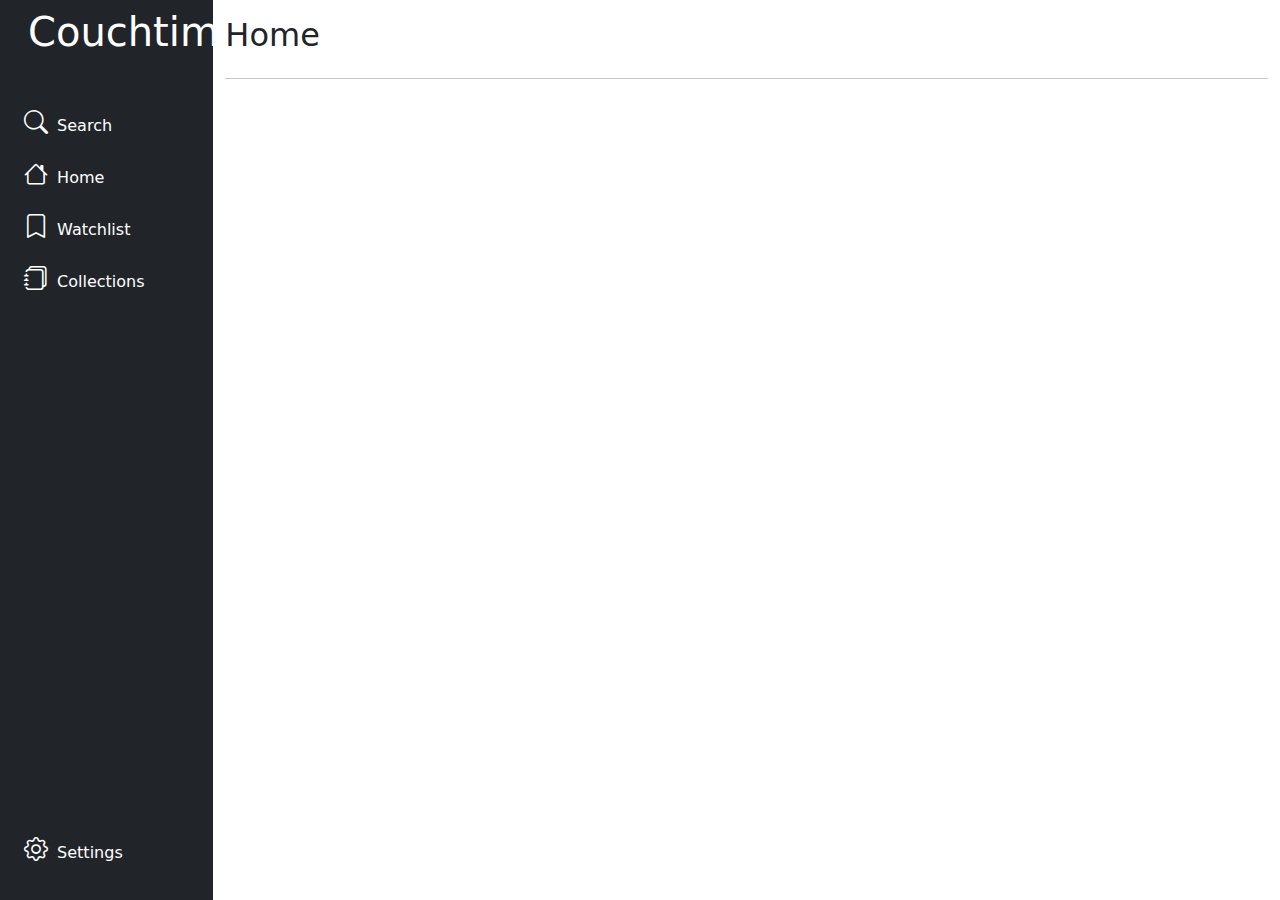
==== index.html @ 89f10bcb "Catching up branch" ====
<!DOCTYPE html>
<html lang="en">
    <head>
        <title>Couchtime</title>
        <meta charset="UTF-8" />
        <meta http-equiv="X-UA-Compatible" content="IE=edge" />
        <meta name="viewport" content="width=device-width, initial-scale=1" />
        <link rel="icon" type="image/png" href="./assets/favicon.png">
        <link rel="stylesheet" type="text/css" href="./css/bootstrap.min.css" />
        <link rel="stylesheet" href="./css/bootstrap-icons.min.css">
        <link rel="stylesheet" type="text/css" href="./css/styles.css" />
        <script defer src="./js/bootstrap.bundle.min.js"></script>
        <script defer src="./js/index.js"></script>
    </head>
    <body>
        <div class="container-fluid">
            <div class="row flex-nowrap">
                <div class="col-auto col-md-3 col-xl-2 px-sm-2 px-0 bg-dark">
                    <div class="d-flex flex-column align-items-center align-items-sm-start px-3 pt-2 text-white min-vh-100">
                        <!-- TODO: Want to put the app name to the right of the logo with same behavior as icons below -->
                        <!-- TODO: Make logo responsive to theme -->
                        <!-- <img src="./assets/couch-logo.svg" id="couch-logo-svg" >  -->
                        <h1><span class="ms-1 d-none d-sm-inline">Couchtime</span></h1>
                        <hr>
                        <ul class="nav flex-column mb-sm-auto mb-0 align-items-center align-items-sm-start" id="menu">
                            <li class="nav-item">
                                <a href="#Search" class="nav-link align-middle px-0 text-white">
                                    <i class="fs-4 bi-search"></i> <span class="ms-1 d-none d-sm-inline">Search</span>
                                </a>
                            </li>
                            <li class="nav-item">
                                <a href="#Home" class="nav-link align-middle px-0 text-white">
                                    <i class="fs-4 bi-house"></i> <span class="ms-1 d-none d-sm-inline">Home</span>
                                </a>
                            </li>
                            <li class="nav-item">
                                <a href="#Watchlist" class="nav-link px-0 align-middle text-white">
                                    <i class="fs-4 bi-bookmark"></i> <span class="ms-1 d-none d-sm-inline">Watchlist</span>
                                </a>
                            </li>
                            <li class="nav-item">
                                <a href="#Collections" class="nav-link px-0 align-middle text-white">
                                    <i class="fs-4 bi-journals"></i> <span class="ms-1 d-none d-sm-inline">Collections</span>
                                </a>
                            </li>
                        </ul>
                        <hr>
                        <div class="pb-4">
                            <!-- FIXME: 'Settings' creeps up sidebar on small screens, should anchor to the bottom -->
                            <ul class="nav nav-pills flex-column mb-sm-auto mb-0 align-items-center align-items-sm-start position-sticky bottom-10" id="settings-menu">
                                <li class="nav-item">
                                    <a href="#Settings" class="nav-link align-middle px-0 text-white">
                                        <i class="fs-4 bi-gear"></i> <span class="ms-1 d-none d-sm-inline">Settings</span>
                                    </a>
                                </li>
                            </ul>
                        </div>
                    </div>
                </div>
                <main id="main-content" class="col py-3">
                    <section id="Search-Section" class="content-section d-none">
                        <div class="row">
                            <div class="col">
                                <h2>Search</h2>
                            </div>
                        </div>
                        <hr>
                    </section>
                    <section id="Home-Section" class="content-section d-none">
                        <div class="row">
                            <div class="col">
                                <h2>Home</h2>
                            </div>
                        </div>
                        <hr>
                    </section>
                    <section id="Watchlist-Section" class="content-section d-none">
                        <div class="row">
                            <div class="col">
                                <h2>Watchlist</h2>
                            </div>
                        </div>
                        <hr>
                    </section>
                    <section id="Collections-Section" class="content-section d-none">
                        <div class="row">
                            <div class="col">
                                <h2>Collections</h2>
                            </div>
                        </div>
                        <hr>
                        <div class="row row-cols-1 row-cols-sm-2 row-cols-md-3 g-3">
                            <div class="col">
                                <!-- TODO: Set max-width per card, image is driving it VERY wide. -->
                                <div class="card shadow-sm">
                                    <!-- TODO: Replace with <img src=collection.show[0].image.medium > -->
                                    <img src="https://static.tvmaze.com/uploads/images/medium_portrait/0/2400.jpg" class="card-img-top" alt="...">
                                    <div class="card-body">
                                        <div class="card-header">
                                            <h5>Sci-Fi</h5>
                                        </div>
                                        <ul class="list-group list-group-flush">
                                            <li class="list-group-item">Star Trek: The Next Generation</li><!-- TODO: Prevent wrap, show ellipse instead -->
                                            <li class="list-group-item">Battlestar Galactica</li>
                                            <li class="list-group-item">The Orville</li>
                                            <li class="list-group-item">View All</li>
                                        </ul>
                                        <div class="d-flex justify-content-between align-items-center">
                                            <div class="btn-group">
                                                <button type="button" class="btn btn-sm btn-secondary"><i class="bi-eye"> </i></button>
                                                <button type="button" class="btn btn-sm btn-danger"><i class="bi-journal-x"> </i></button>
                                            </div>
                                        <small class="text-muted">collection.length</small>
                                        </div>
                                    </div>
                                </div>
                            </div>
                            
                            <div class="col">
                              <div class="card shadow-sm">
                                <svg class="bd-placeholder-img card-img-top" width="100%" height="225" xmlns="http://www.w3.org/2000/svg" role="img" aria-label="Placeholder: Thumbnail" preserveAspectRatio="xMidYMid slice" focusable="false"><title>Placeholder</title><rect width="100%" height="100%" fill="#55595c"></rect><text x="50%" y="50%" fill="#eceeef" dy=".3em">Thumbnail</text></svg>
                                <div class="card-body">
                                  <p class="card-text">This is a wider card with supporting text below as a natural lead-in to additional content. This content is a little bit longer.</p>
                                  <div class="d-flex justify-content-between align-items-center">
                                    <div class="btn-group">
                                      <button type="button" class="btn btn-sm btn-outline-secondary">View</button>
                                      <button type="button" class="btn btn-sm btn-outline-secondary">Edit</button>
                                    </div>
                                    <small class="text-muted">9 mins</small>
                                  </div>
                                </div>
                              </div>
                            </div>
                            
                            <div class="col">
                              <div class="card shadow-sm">
                                <svg class="bd-placeholder-img card-img-top" width="100%" height="225" xmlns="http://www.w3.org/2000/svg" role="img" aria-label="Placeholder: Thumbnail" preserveAspectRatio="xMidYMid slice" focusable="false"><title>Placeholder</title><rect width="100%" height="100%" fill="#55595c"></rect><text x="50%" y="50%" fill="#eceeef" dy=".3em">Thumbnail</text></svg>
                                <div class="card-body">
                                  <p class="card-text">This is a wider card with supporting text below as a natural lead-in to additional content. This content is a little bit longer.</p>
                                  <div class="d-flex justify-content-between align-items-center">
                                    <div class="btn-group">
                                      <button type="button" class="btn btn-sm btn-outline-secondary">View</button>
                                      <button type="button" class="btn btn-sm btn-outline-secondary">Edit</button>
                                    </div>
                                    <small class="text-muted">9 mins</small>
                                  </div>
                                </div>
                              </div>
                            </div>
                    
                            <div class="col">
                              <div class="card shadow-sm">
                                <svg class="bd-placeholder-img card-img-top" width="100%" height="225" xmlns="http://www.w3.org/2000/svg" role="img" aria-label="Placeholder: Thumbnail" preserveAspectRatio="xMidYMid slice" focusable="false"><title>Placeholder</title><rect width="100%" height="100%" fill="#55595c"></rect><text x="50%" y="50%" fill="#eceeef" dy=".3em">Thumbnail</text></svg>
                                <div class="card-body">
                                  <p class="card-text">This is a wider card with supporting text below as a natural lead-in to additional content. This content is a little bit longer.</p>
                                  <div class="d-flex justify-content-between align-items-center">
                                    <div class="btn-group">
                                      <button type="button" class="btn btn-sm btn-outline-secondary">View</button>
                                      <button type="button" class="btn btn-sm btn-outline-secondary">Edit</button>
                                    </div>
                                    <small class="text-muted">9 mins</small>
                                  </div>
                                </div>
                              </div>
                            </div>
                            
                            <div class="col">
                              <div class="card shadow-sm">
                                <svg class="bd-placeholder-img card-img-top" width="100%" height="225" xmlns="http://www.w3.org/2000/svg" role="img" aria-label="Placeholder: Thumbnail" preserveAspectRatio="xMidYMid slice" focusable="false"><title>Placeholder</title><rect width="100%" height="100%" fill="#55595c"></rect><text x="50%" y="50%" fill="#eceeef" dy=".3em">Thumbnail</text></svg>
                                <div class="card-body">
                                  <p class="card-text">This is a wider card with supporting text below as a natural lead-in to additional content. This content is a little bit longer.</p>
                                  <div class="d-flex justify-content-between align-items-center">
                                    <div class="btn-group">
                                      <button type="button" class="btn btn-sm btn-outline-secondary">View</button>
                                      <button type="button" class="btn btn-sm btn-outline-secondary">Edit</button>
                                    </div>
                                    <small class="text-muted">9 mins</small>
                                  </div>
                                </div>
                              </div>
                            </div>
                          </div>
                    </section>
                    <section id="Settings-Section" class="content-section d-none">
                        <div class="row">
                            <div class="col pl-2">
                                <h2>Settings</h2>
                            </div>
                        </div>
                        <hr>
                        <form class="form" id="settings-form">
                            <div class="row">
                                <div class="col-sm">
                                    <h4>Theme</h4>
                                    <div class="form-check">
                                        <input type="radio" class="form-check-input" id="theme-radio-1" name="couch-theme-radio" value="automatic" checked>
                                        <label class="form-check-label" for="theme-radio-1">Automatic (default)</label>
                                    </div>
                                    <div class="form-check">
                                        <input type="radio" class="form-check-input" id="theme-radio-2" name="couch-theme-radio" value="light">
                                        <label class="form-check-label" for="theme-radio-2">Light</label>
                                    </div>
                                    <div class="form-check">
                                        <input type="radio" class="form-check-input" id="theme-radio-3" name="couch-theme-radio" value="dark">
                                        <label class="form-check-label" for="theme-radio-3">Dark</label>
                                    </div>
                                </div>
                                <div class="col-sm">
                                    <h4>Default Landing Page</h4>
                                    <div class="form-check">
                                        <input type="radio" class="form-check-input" id="landing-radio-1" name="landing-page-radio" value="Search">
                                        <label class="form-check-label" for="landing-radio-1">Search</label>
                                    </div>
                                    <div class="form-check">
                                        <input type="radio" class="form-check-input" id="landing-radio-2" name="landing-page-radio" value="Home" checked>
                                        <label class="form-check-label" for="landing-radio-2">Home (default)</label>
                                    </div>
                                    <div class="form-check">
                                        <input type="radio" class="form-check-input" id="landing-radio-3" name="landing-page-radio" value="Watchlist">
                                        <label class="form-check-label" for="landing-radio-3">Watchlist</label>
                                    </div>
                                    <div class="form-check">
                                        <input type="radio" class="form-check-input" id="landing-radio-4" name="landing-page-radio" value="Collections">
                                        <label class="form-check-label" for="landing-radio-4">Collections</label>
                                    </div>
                                </div>
                            </div>
                            <div class="row pt-4">
                                <div class="col-sm-3">
                                    <button type="submit" class="btn btn-primary">Save</button>
                                </div>
                            </div>
                        </form>
                    </section>
                </main>
            </div>
        </div>
    </body>
</html>
---- css/styles.css ----
/* Styles for Phase-1 Project */
#couch-logo-svg {
    width: 32px;
}

.hr-light {
    color: #1a1e21;
}
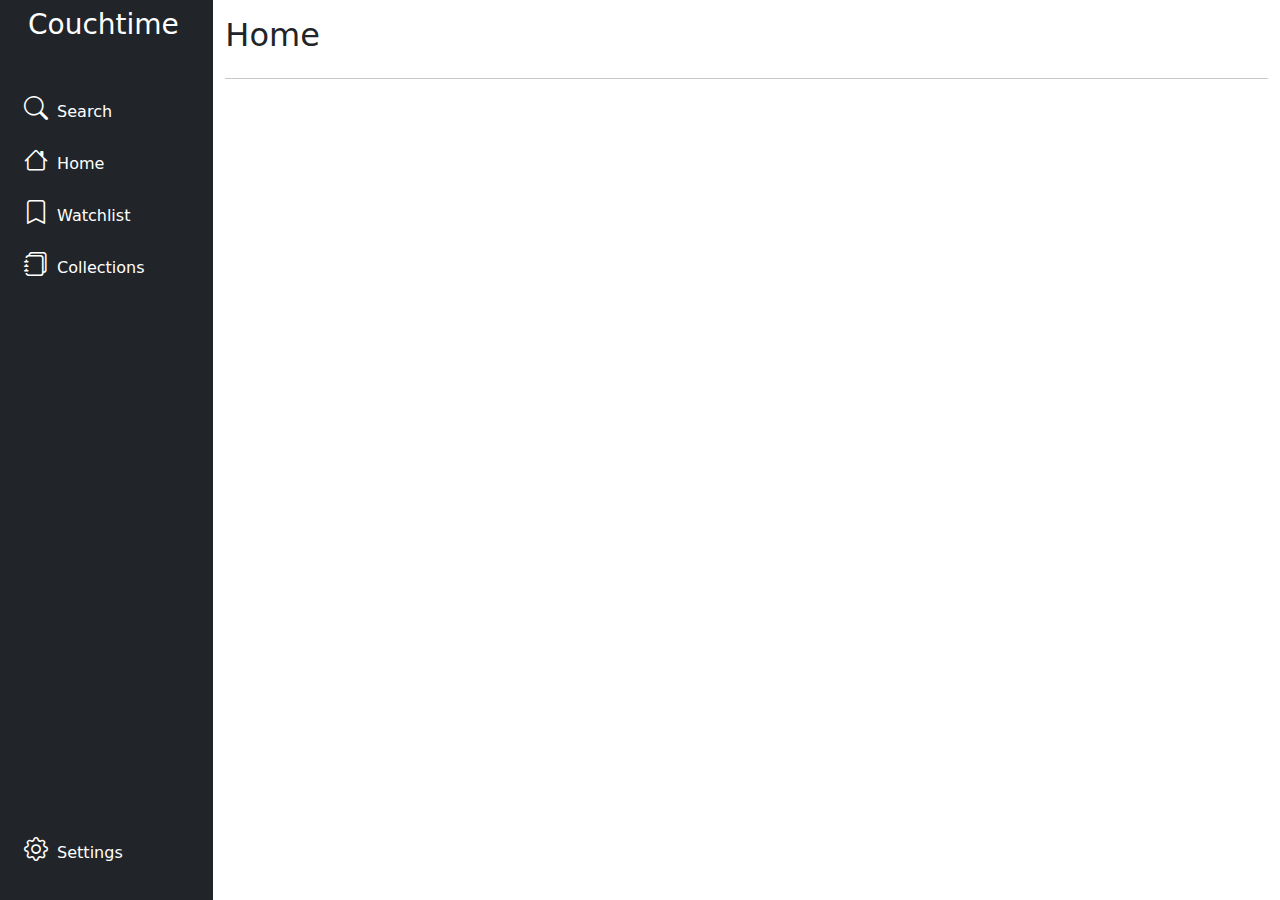
==== commit 49df97c4: "On-site work from 03.JAN.2023" ====
--- a/index.html
+++ b/index.html
@@ -20,7 +20,7 @@
                         <!-- TODO: Want to put the app name to the right of the logo with same behavior as icons below -->
                         <!-- TODO: Make logo responsive to theme -->
                         <!-- <img src="./assets/couch-logo.svg" id="couch-logo-svg" >  -->
-                        <h1><span class="ms-1 d-none d-sm-inline">Couchtime</span></h1>
+                        <h3><span class="ms-1 d-none d-sm-inline">Couchtime</span></h3>
                         <hr>
                         <ul class="nav flex-column mb-sm-auto mb-0 align-items-center align-items-sm-start" id="menu">
                             <li class="nav-item">
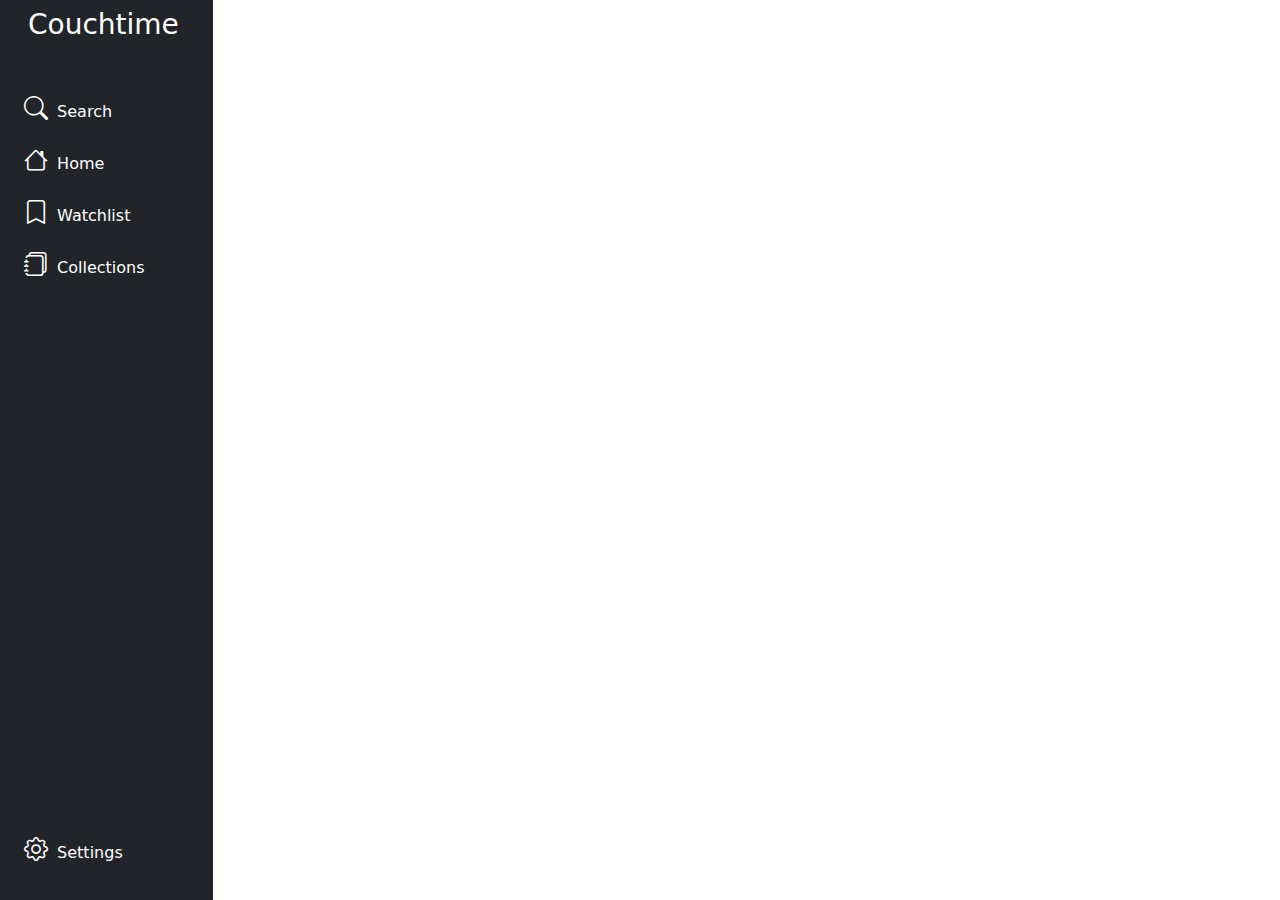
==== commit dcd34223: "Merge pull request #3 from cnickscofield21/main" ====
--- a/index.html
+++ b/index.html
@@ -82,6 +82,30 @@
                         </div>
                         <hr>
                     </section>
+                    <section id="Showlist-Section" class="content-section d-none">
+                        <div class="row">
+                            <div class="col">
+                                <h2>Show List</h2>
+                            </div>
+                        </div>
+                        <hr>
+                    </section>
+                    <section id="Show-Section" class="content-section d-none">
+                        <div class="row">
+                            <div class="col">
+                                <h2>Show</h2>
+                            </div>
+                        </div>
+                        <hr>
+                    </section>
+                    <section id="Episode-Section" class="content-section d-none">
+                        <div class="row">
+                            <div class="col">
+                                <h2>Episode</h2>
+                            </div>
+                        </div>
+                        <hr>
+                    </section>
                     <section id="Collections-Section" class="content-section d-none">
                         <div class="row">
                             <div class="col">
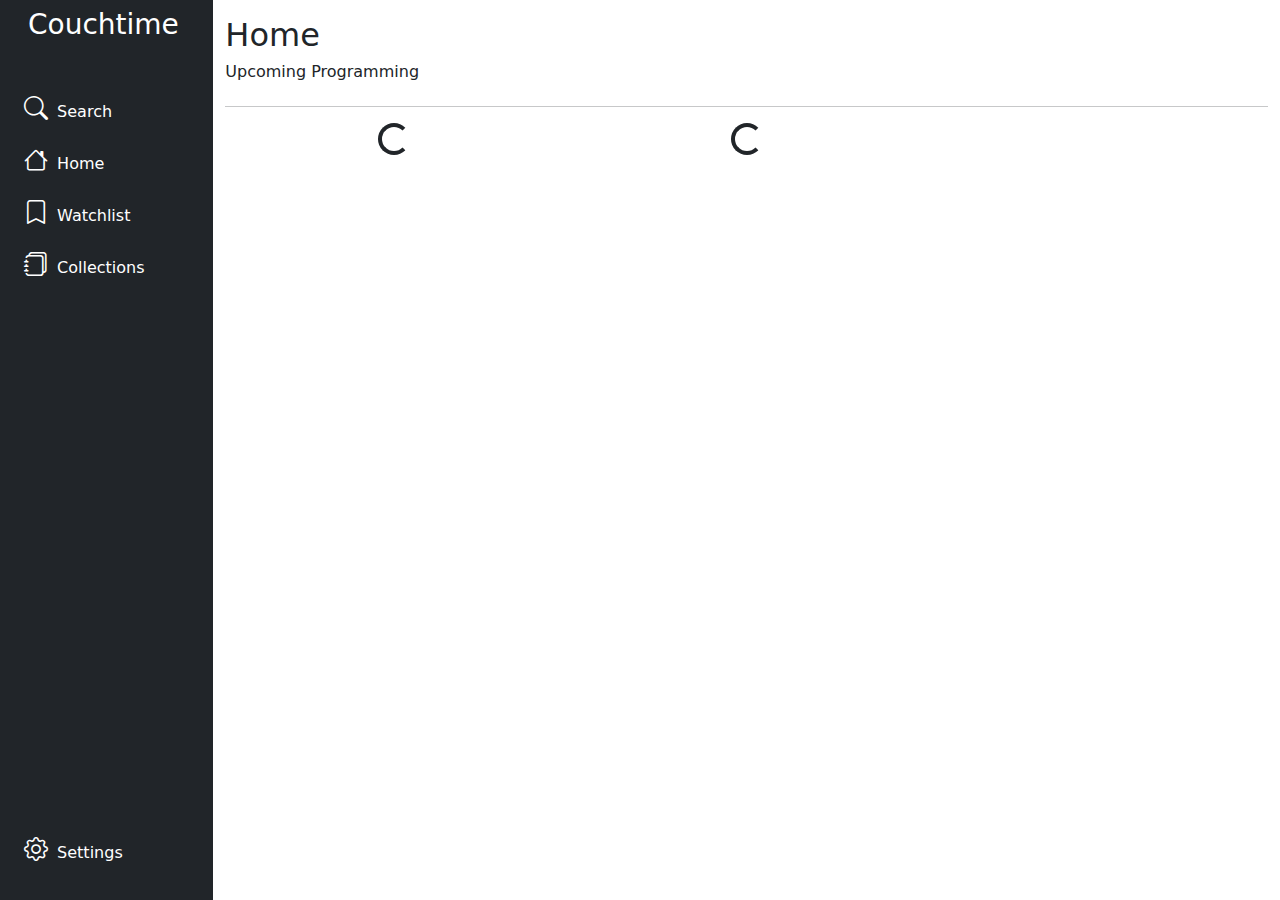
==== commit 8f91b59b: "Much progress with data display" ====
--- a/index.html
+++ b/index.html
@@ -47,7 +47,7 @@
                         <hr>
                         <div class="pb-4">
                             <!-- FIXME: 'Settings' creeps up sidebar on small screens, should anchor to the bottom -->
-                            <ul class="nav nav-pills flex-column mb-sm-auto mb-0 align-items-center align-items-sm-start position-sticky bottom-10" id="settings-menu">
+                            <ul class="nav nav-pills flex-column align-items-center align-items-sm-start position-sticky" id="settings-menu">
                                 <li class="nav-item">
                                     <a href="#Settings" class="nav-link align-middle px-0 text-white">
                                         <i class="fs-4 bi-gear"></i> <span class="ms-1 d-none d-sm-inline">Settings</span>
@@ -65,14 +65,27 @@
                             </div>
                         </div>
                         <hr>
+                        <form class="form" id="search-form">
+                            <div class="row">
+                                <div class="col">
+                                    <div class="input-group mb-3">
+                                        <input id="search-form-input" type="search" class="form-control" placeholder="Enter Show Title" aria-label="Enter Show Title" aria-describedby="basic-addon1">
+                                        <button class="btn btn-outline-secondary" type="submit" id="search-form-button"><i class="fs-4 bi-search"></i></button>
+                                    </div>
+                                </div>
+                            </div>
+                        </form>
+                        <div id="search-results" class="row row-cols-1 row-cols-sm-2 row-cols-md-3 g-3"></div>
                     </section>
                     <section id="Home-Section" class="content-section d-none">
                         <div class="row">
                             <div class="col">
                                 <h2>Home</h2>
-                            </div>
-                        </div>
-                        <hr>
+                                <h6>Upcoming Programming</h6>
+                            </div>
+                        </div>
+                        <hr>
+                        <div id="home-results" class="row row-cols-1 row-cols-sm-2 row-cols-md-3 g-3"></div>
                     </section>
                     <section id="Watchlist-Section" class="content-section d-none">
                         <div class="row">
@@ -81,7 +94,9 @@
                             </div>
                         </div>
                         <hr>
-                    </section>
+                        <div id="watchlist-results" class="row row-cols-1 row-cols-sm-2 row-cols-md-3 g-3"></div>
+                    </section>
+                    <!-- NEEDED!? -->
                     <section id="Showlist-Section" class="content-section d-none">
                         <div class="row">
                             <div class="col">
@@ -113,97 +128,23 @@
                             </div>
                         </div>
                         <hr>
+                        <div id="collections-results" class="row row-cols-1 row-cols-sm-2 row-cols-md-3 g-3"></div>
+                        
                         <div class="row row-cols-1 row-cols-sm-2 row-cols-md-3 g-3">
-                            <div class="col">
-                                <!-- TODO: Set max-width per card, image is driving it VERY wide. -->
-                                <div class="card shadow-sm">
-                                    <!-- TODO: Replace with <img src=collection.show[0].image.medium > -->
-                                    <img src="https://static.tvmaze.com/uploads/images/medium_portrait/0/2400.jpg" class="card-img-top" alt="...">
+                            <div class="col-md-3">
+                                <div class="card" style="width: 18rem;">
+                                    <img class="card-img-top" src="https://static.tvmaze.com/uploads/images/medium_portrait/0/2400.jpg" alt="Show Title Poster">
                                     <div class="card-body">
-                                        <div class="card-header">
-                                            <h5>Sci-Fi</h5>
+                                        <h5 class="card-title">Breaking Bad</h5>
+                                        <h6 class="card-subtitle mb-2 text-muted">AMC (network.name)</h6>
+                                        <div class="clearfix pt-2">
+                                            <button type="button" class="btn btn-sm btn-secondary float-start"><i class="bi-eye"></i> More...</button>
+                                            <button type="button" class="btn btn-sm btn-warning float-end"><i class="bi-bookmark-plus"></i> Watchlist</button>
                                         </div>
-                                        <ul class="list-group list-group-flush">
-                                            <li class="list-group-item">Star Trek: The Next Generation</li><!-- TODO: Prevent wrap, show ellipse instead -->
-                                            <li class="list-group-item">Battlestar Galactica</li>
-                                            <li class="list-group-item">The Orville</li>
-                                            <li class="list-group-item">View All</li>
-                                        </ul>
-                                        <div class="d-flex justify-content-between align-items-center">
-                                            <div class="btn-group">
-                                                <button type="button" class="btn btn-sm btn-secondary"><i class="bi-eye"> </i></button>
-                                                <button type="button" class="btn btn-sm btn-danger"><i class="bi-journal-x"> </i></button>
-                                            </div>
-                                        <small class="text-muted">collection.length</small>
-                                        </div>
-                                    </div>
-                                </div>
-                            </div>
-                            
-                            <div class="col">
-                              <div class="card shadow-sm">
-                                <svg class="bd-placeholder-img card-img-top" width="100%" height="225" xmlns="http://www.w3.org/2000/svg" role="img" aria-label="Placeholder: Thumbnail" preserveAspectRatio="xMidYMid slice" focusable="false"><title>Placeholder</title><rect width="100%" height="100%" fill="#55595c"></rect><text x="50%" y="50%" fill="#eceeef" dy=".3em">Thumbnail</text></svg>
-                                <div class="card-body">
-                                  <p class="card-text">This is a wider card with supporting text below as a natural lead-in to additional content. This content is a little bit longer.</p>
-                                  <div class="d-flex justify-content-between align-items-center">
-                                    <div class="btn-group">
-                                      <button type="button" class="btn btn-sm btn-outline-secondary">View</button>
-                                      <button type="button" class="btn btn-sm btn-outline-secondary">Edit</button>
-                                    </div>
-                                    <small class="text-muted">9 mins</small>
-                                  </div>
-                                </div>
-                              </div>
-                            </div>
-                            
-                            <div class="col">
-                              <div class="card shadow-sm">
-                                <svg class="bd-placeholder-img card-img-top" width="100%" height="225" xmlns="http://www.w3.org/2000/svg" role="img" aria-label="Placeholder: Thumbnail" preserveAspectRatio="xMidYMid slice" focusable="false"><title>Placeholder</title><rect width="100%" height="100%" fill="#55595c"></rect><text x="50%" y="50%" fill="#eceeef" dy=".3em">Thumbnail</text></svg>
-                                <div class="card-body">
-                                  <p class="card-text">This is a wider card with supporting text below as a natural lead-in to additional content. This content is a little bit longer.</p>
-                                  <div class="d-flex justify-content-between align-items-center">
-                                    <div class="btn-group">
-                                      <button type="button" class="btn btn-sm btn-outline-secondary">View</button>
-                                      <button type="button" class="btn btn-sm btn-outline-secondary">Edit</button>
-                                    </div>
-                                    <small class="text-muted">9 mins</small>
-                                  </div>
-                                </div>
-                              </div>
-                            </div>
-                    
-                            <div class="col">
-                              <div class="card shadow-sm">
-                                <svg class="bd-placeholder-img card-img-top" width="100%" height="225" xmlns="http://www.w3.org/2000/svg" role="img" aria-label="Placeholder: Thumbnail" preserveAspectRatio="xMidYMid slice" focusable="false"><title>Placeholder</title><rect width="100%" height="100%" fill="#55595c"></rect><text x="50%" y="50%" fill="#eceeef" dy=".3em">Thumbnail</text></svg>
-                                <div class="card-body">
-                                  <p class="card-text">This is a wider card with supporting text below as a natural lead-in to additional content. This content is a little bit longer.</p>
-                                  <div class="d-flex justify-content-between align-items-center">
-                                    <div class="btn-group">
-                                      <button type="button" class="btn btn-sm btn-outline-secondary">View</button>
-                                      <button type="button" class="btn btn-sm btn-outline-secondary">Edit</button>
-                                    </div>
-                                    <small class="text-muted">9 mins</small>
-                                  </div>
-                                </div>
-                              </div>
-                            </div>
-                            
-                            <div class="col">
-                              <div class="card shadow-sm">
-                                <svg class="bd-placeholder-img card-img-top" width="100%" height="225" xmlns="http://www.w3.org/2000/svg" role="img" aria-label="Placeholder: Thumbnail" preserveAspectRatio="xMidYMid slice" focusable="false"><title>Placeholder</title><rect width="100%" height="100%" fill="#55595c"></rect><text x="50%" y="50%" fill="#eceeef" dy=".3em">Thumbnail</text></svg>
-                                <div class="card-body">
-                                  <p class="card-text">This is a wider card with supporting text below as a natural lead-in to additional content. This content is a little bit longer.</p>
-                                  <div class="d-flex justify-content-between align-items-center">
-                                    <div class="btn-group">
-                                      <button type="button" class="btn btn-sm btn-outline-secondary">View</button>
-                                      <button type="button" class="btn btn-sm btn-outline-secondary">Edit</button>
-                                    </div>
-                                    <small class="text-muted">9 mins</small>
-                                  </div>
-                                </div>
-                              </div>
-                            </div>
-                          </div>
+                                    </div>
+                                </div>
+                            </div>
+                        </div>
                     </section>
                     <section id="Settings-Section" class="content-section d-none">
                         <div class="row">
@@ -251,7 +192,7 @@
                             </div>
                             <div class="row pt-4">
                                 <div class="col-sm-3">
-                                    <button type="submit" class="btn btn-primary">Save</button>
+                                    <button id="save-settings-button" type="submit" class="btn btn-primary">Save</button>
                                 </div>
                             </div>
                         </form>
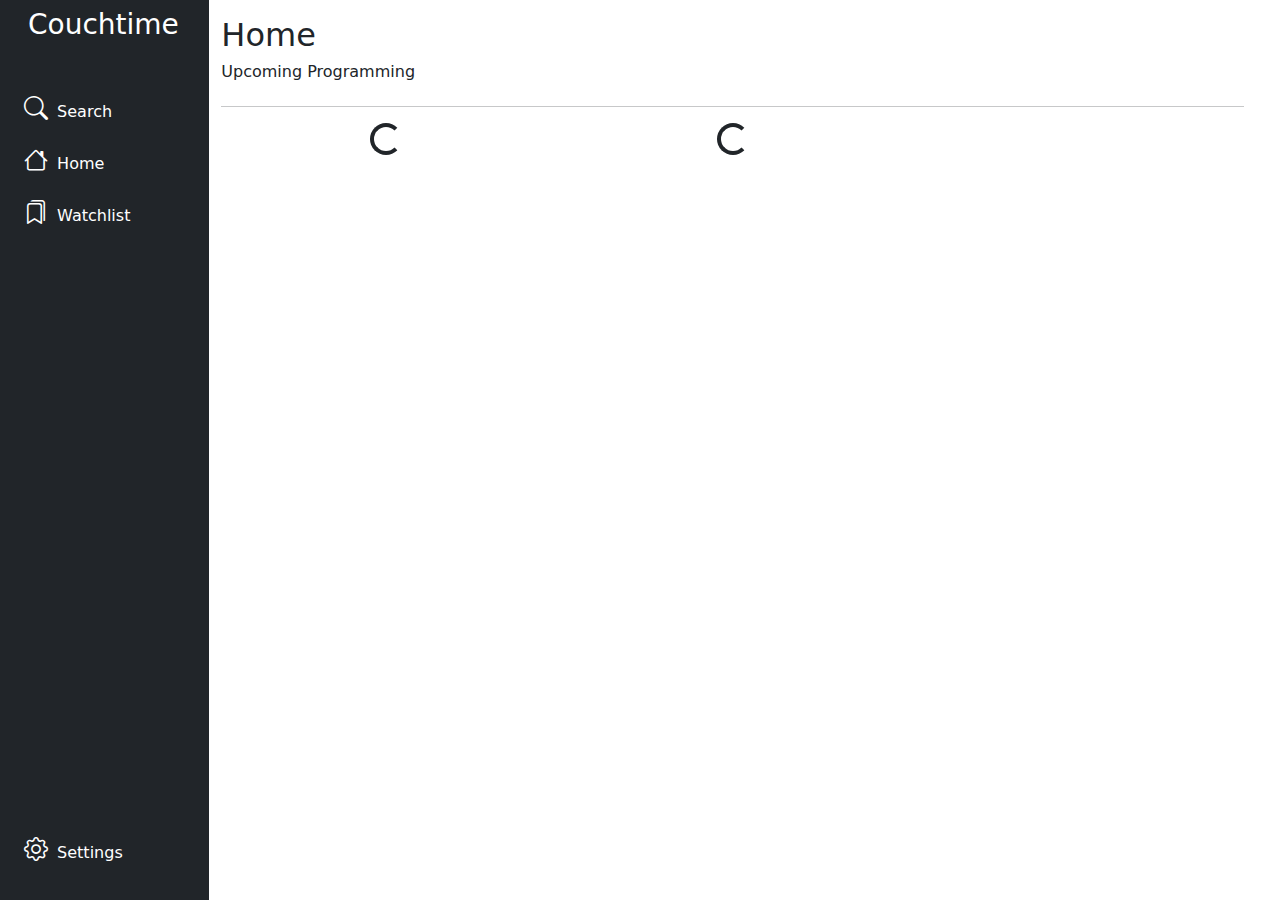
==== commit 44d8cc13: "Final push before presentation" ====
--- a/index.html
+++ b/index.html
@@ -15,53 +15,53 @@
     <body>
         <div class="container-fluid">
             <div class="row flex-nowrap">
-                <div class="col-auto col-md-3 col-xl-2 px-sm-2 px-0 bg-dark">
-                    <div class="d-flex flex-column align-items-center align-items-sm-start px-3 pt-2 text-white min-vh-100">
-                        <!-- TODO: Want to put the app name to the right of the logo with same behavior as icons below -->
-                        <!-- TODO: Make logo responsive to theme -->
-                        <!-- <img src="./assets/couch-logo.svg" id="couch-logo-svg" >  -->
-                        <h3><span class="ms-1 d-none d-sm-inline">Couchtime</span></h3>
-                        <hr>
-                        <ul class="nav flex-column mb-sm-auto mb-0 align-items-center align-items-sm-start" id="menu">
-                            <li class="nav-item">
-                                <a href="#Search" class="nav-link align-middle px-0 text-white">
-                                    <i class="fs-4 bi-search"></i> <span class="ms-1 d-none d-sm-inline">Search</span>
-                                </a>
-                            </li>
-                            <li class="nav-item">
-                                <a href="#Home" class="nav-link align-middle px-0 text-white">
-                                    <i class="fs-4 bi-house"></i> <span class="ms-1 d-none d-sm-inline">Home</span>
-                                </a>
-                            </li>
-                            <li class="nav-item">
-                                <a href="#Watchlist" class="nav-link px-0 align-middle text-white">
-                                    <i class="fs-4 bi-bookmark"></i> <span class="ms-1 d-none d-sm-inline">Watchlist</span>
-                                </a>
-                            </li>
-                            <li class="nav-item">
-                                <a href="#Collections" class="nav-link px-0 align-middle text-white">
-                                    <i class="fs-4 bi-journals"></i> <span class="ms-1 d-none d-sm-inline">Collections</span>
-                                </a>
-                            </li>
-                        </ul>
-                        <hr>
-                        <div class="pb-4">
-                            <!-- FIXME: 'Settings' creeps up sidebar on small screens, should anchor to the bottom -->
-                            <ul class="nav nav-pills flex-column align-items-center align-items-sm-start position-sticky" id="settings-menu">
+                <div class="row flex-nowrap">
+                    <div class="col-auto col-md-3 col-xl-2 px-sm-2 px-0 bg-dark">
+                        <div class="d-flex flex-column align-items-center align-items-sm-start px-3 pt-2 text-white min-vh-100">
+                            <h3><span class="ms-1 d-none d-sm-inline">Couchtime</span></h3>
+                            <hr>
+                            <ul class="nav flex-column mb-sm-auto mb-0 align-items-center align-items-sm-start" id="menu">
                                 <li class="nav-item">
-                                    <a href="#Settings" class="nav-link align-middle px-0 text-white">
-                                        <i class="fs-4 bi-gear"></i> <span class="ms-1 d-none d-sm-inline">Settings</span>
-                                    </a>
-                                </li>
+                                    <a href="#Search" class="nav-link align-middle px-0 text-white">
+                                        <i class="fs-4 bi-search"></i> <span class="ms-1 d-none d-sm-inline">Search</span>
+                                    </a>
+                                </li>
+                                <li class="nav-item">
+                                    <a href="#Home" class="nav-link align-middle px-0 text-white">
+                                        <i class="fs-4 bi-house"></i> <span class="ms-1 d-none d-sm-inline">Home</span>
+                                    </a>
+                                </li>
+                                <li class="nav-item">
+                                    <a href="#Watchlist" class="nav-link px-0 align-middle text-white">
+                                        <i class="fs-4 bi-bookmarks"></i> <span class="ms-1 d-none d-sm-inline">Watchlist</span>
+                                    </a>
+                                </li>
+                                <!-- FIXME: save for later version
+                                    <li class="nav-item">
+                                    <a href="#Collections" class="nav-link px-0 align-middle text-white">
+                                        <i class="fs-4 bi-journals"></i> <span class="ms-1 d-none d-sm-inline">Collections</span>
+                                    </a>
+                                </li>
+                                -->
                             </ul>
+                            <hr>
+                            <div class="pb-4">
+                                <ul class="nav nav-pills flex-column mb-sm-auto mb-0 align-items-center align-items-sm-start position-sticky bottom-10" id="settings-menu">
+                                    <li class="nav-item">
+                                        <a href="#Settings" class="nav-link align-middle px-0 text-white">
+                                            <i class="fs-4 bi-gear"></i> <span class="ms-1 d-none d-sm-inline">Settings</span>
+                                        </a>
+                                    </li>
+                                </ul>
+                            </div>
                         </div>
                     </div>
-                </div>
                 <main id="main-content" class="col py-3">
                     <section id="Search-Section" class="content-section d-none">
                         <div class="row">
                             <div class="col">
                                 <h2>Search</h2>
+                                <h6>Search from 1,000s of programs</h6>
                             </div>
                         </div>
                         <hr>
@@ -91,40 +91,78 @@
                         <div class="row">
                             <div class="col">
                                 <h2>Watchlist</h2>
+                                <h6>All your favorite programming</h6>
                             </div>
                         </div>
                         <hr>
                         <div id="watchlist-results" class="row row-cols-1 row-cols-sm-2 row-cols-md-3 g-3"></div>
                     </section>
-                    <!-- NEEDED!? -->
-                    <section id="Showlist-Section" class="content-section d-none">
-                        <div class="row">
-                            <div class="col">
-                                <h2>Show List</h2>
-                            </div>
-                        </div>
-                        <hr>
-                    </section>
-                    <section id="Show-Section" class="content-section d-none">
-                        <div class="row">
-                            <div class="col">
-                                <h2>Show</h2>
-                            </div>
-                        </div>
-                        <hr>
-                    </section>
-                    <section id="Episode-Section" class="content-section d-none">
-                        <div class="row">
-                            <div class="col">
-                                <h2>Episode</h2>
-                            </div>
-                        </div>
-                        <hr>
-                    </section>
+                    <section id="Show-Details-Section" class="content-section d-none">
+                        <div class="row">
+                            <div class="col">
+                                <h2>Show Details</h2>
+                                <h6>&nbsp;</h6>
+                            </div>
+                        </div>
+                        <hr>
+                        <div id="show-details-results" class="row gx-4 gx-lg-5 align-items-top">
+                            <div class="col-md-3">
+                                <img id="show-details-image" class="card-img-top mb-5 mb-md-0" src="" alt="">
+                            </div>
+                            <div class="col-md-5">
+                                <h1 id="show-details-title" class="display-5 fw-bolder"></h1>
+                                <div class="fs-5 mb-5">
+                                    <span id="show-details-network"></span>
+                                </div>
+                                <div id="show-details-summary"></p>
+                                </div>
+                                <div class="d-flex">
+                                    <button id="show-details-addwatchlist" type="button" class="btn btn-sm btn-warning float-end"><i class="bi-bookmark-plus"></i> Watchlist</button>
+                                </div>
+                            </div>
+                        </div>
+                        <hr>
+                        <div class="row">
+                            <div id="show-details-table" class="col"></div>
+                        </div>
+                    </section>
+                    <section id="Episode-Details-Section" class="content-section d-none">
+                        <div class="row">
+                            <div class="col">
+                                <h2>Episode Details</h2>
+                                <h6>&nbsp;</h6>
+                            </div>
+                        </div>
+                        <hr>
+                        <div id="episode-details-results" class="row gx-4 gx-lg-5 align-items-top">
+                            <div class="col-md-3">
+                                <img id="episode-details-image" class="card-img-top mb-5 mb-md-0" src="" alt="">
+                            </div>
+                            <div class="col-md-5">
+                                <h1 id="episode-details-title" class="display-5 fw-bolder"></h1>
+                                <h6 id="episode-details-se-number"></h6>
+                                <div class="fs-5 mb-5">
+                                    <span id="episode-details-network"></span>
+                                </div>
+                                <div id="episode-details-summary"></p>
+                                </div>
+                                <div class="d-flex">
+                                    <button id="episode-details-addwatchlist" type="button" class="btn btn-sm btn-warning float-end"><i class="bi-bookmark-plus"></i> Watchlist</button>
+                                </div>
+                            </div>
+                        </div>
+                        <hr>
+                        <div class="row">
+                            <div id="episode-details-table" class="col"></div>
+                        </div>
+                    </section>
+                    
+                    <!-- FIXME: save for later version
                     <section id="Collections-Section" class="content-section d-none">
                         <div class="row">
                             <div class="col">
                                 <h2>Collections</h2>
+                                <h6>Build your of collection of programs</h6>
                             </div>
                         </div>
                         <hr>
@@ -146,10 +184,12 @@
                             </div>
                         </div>
                     </section>
+                    -->
                     <section id="Settings-Section" class="content-section d-none">
                         <div class="row">
                             <div class="col pl-2">
                                 <h2>Settings</h2>
+                                <h6>Optimize your experience</h6>
                             </div>
                         </div>
                         <hr>
@@ -184,10 +224,12 @@
                                         <input type="radio" class="form-check-input" id="landing-radio-3" name="landing-page-radio" value="Watchlist">
                                         <label class="form-check-label" for="landing-radio-3">Watchlist</label>
                                     </div>
+                                    <!-- FIXME: Save for later version
                                     <div class="form-check">
                                         <input type="radio" class="form-check-input" id="landing-radio-4" name="landing-page-radio" value="Collections">
                                         <label class="form-check-label" for="landing-radio-4">Collections</label>
                                     </div>
+                                    -->
                                 </div>
                             </div>
                             <div class="row pt-4">
